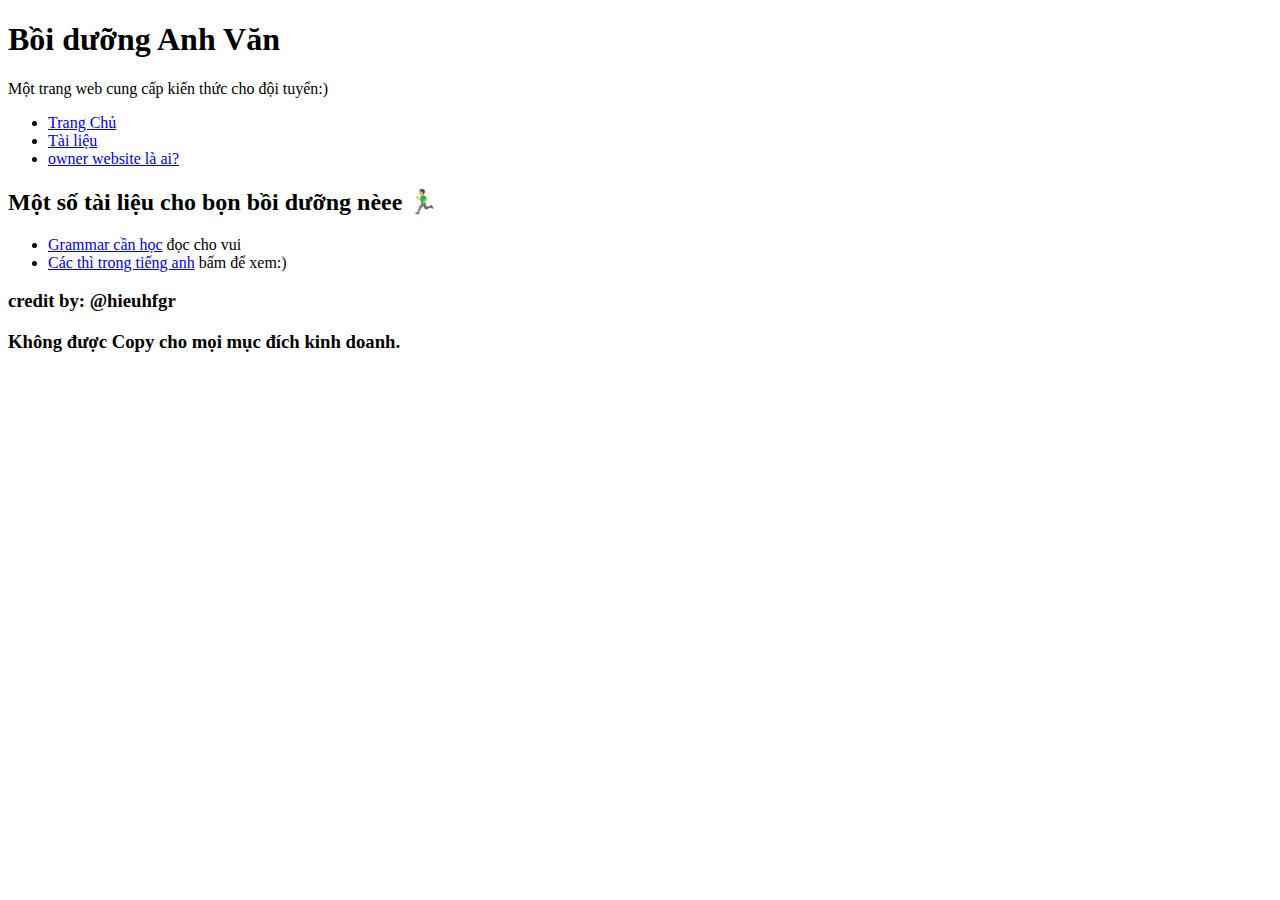
==== index.html @ e3da4ad7 "Add files via upload" ====
<!DOCTYPE html>
<html lang="en">
<head>
    <meta charset="UTF-8">
    <meta http-equiv="X-UA-Compatible" content="IE=edge">
    <meta name="viewport" content="width=device-width, initial-scale=1.0">
    <link rel="stylesheet" href="./css/style.css">
    <title>Bồi dưỡng Anh Zăn</title>
</head>
<body>
    <div id="header-nav">
        <header>
            <h1>Bồi dưỡng Anh Văn</h1>
            <p>Một trang web cung cấp kiến thức cho đội tuyển:)</p>
        </header>
        <nav>
            <ul>
                <li><a href="./index.html">Trang Chủ</a></li>
                <li><a href="#tai-lieu">Tài liệu</a></li>
                <li><a href="https://hieuhfgr.github.io/my-info" target="blank">owner website là ai?</a></li>
            </ul>
        </nav>
    </div>
    
    <main id="#tai-lieu">
        <h2>Một số tài liệu cho bọn bồi dưỡng nèee 🏃‍♂️</h2>
        <ul>
            <li><a href="./pdf_src/grammar_can_hoc.pdf" target="blank">Grammar cần học</a> đọc cho vui</li>
            <li><a href="./html/tense.html">Các thì trong tiếng anh</a> bấm để xem:)</li>
        </ul>
    </main>
    
    <footer>
        <h3>credit by: @hieuhfgr</h3>
        <h3>Không được Copy cho mọi mục đích kinh doanh.</h3>
    </footer>
</body>
</html>
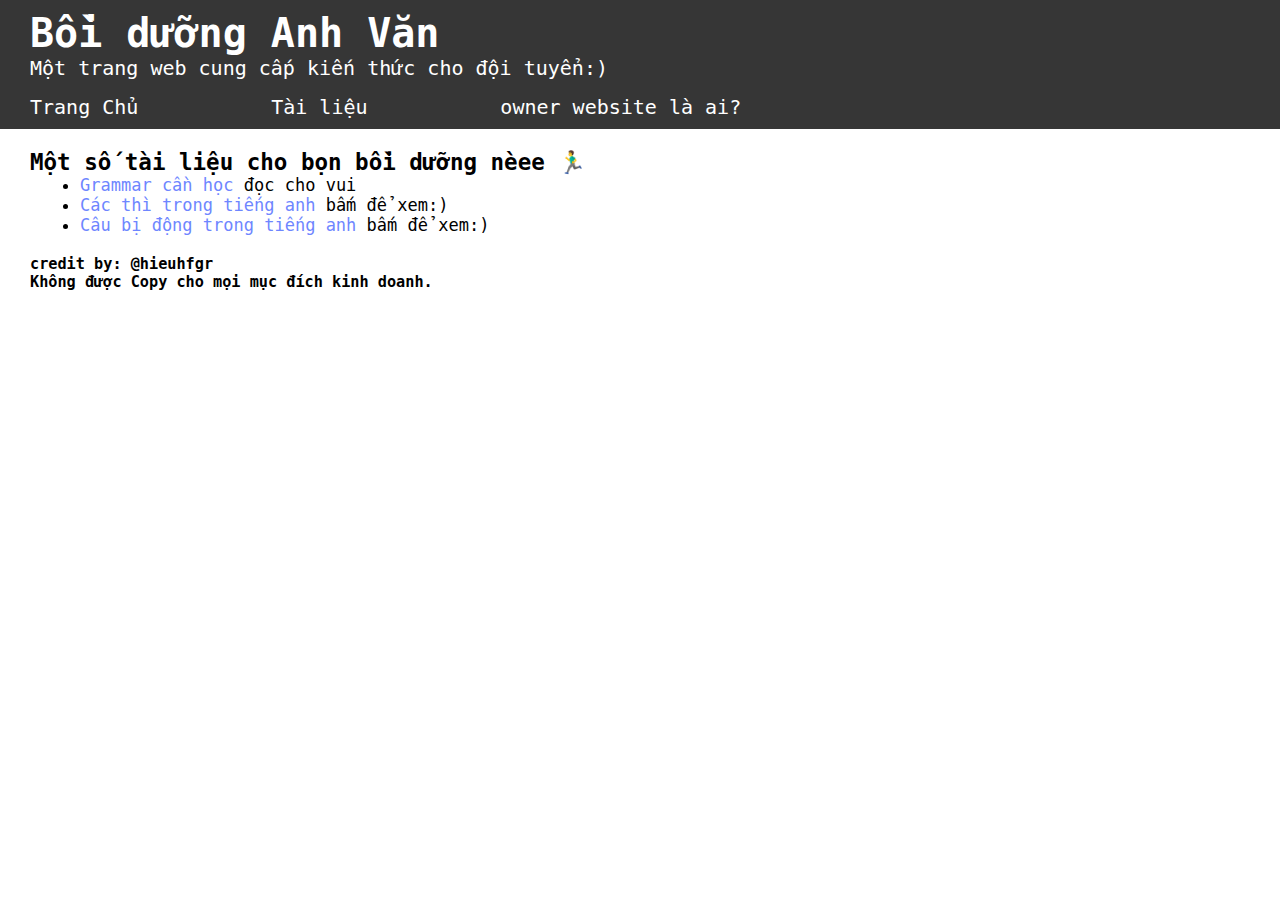
==== commit 514112bd: "Update index.html" ====
--- a/index.html
+++ b/index.html
@@ -5,7 +5,7 @@
     <meta http-equiv="X-UA-Compatible" content="IE=edge">
     <meta name="viewport" content="width=device-width, initial-scale=1.0">
     <link rel="stylesheet" href="./css/style.css">
-    <title>Bồi dưỡng Anh Zăn</title>
+    <title>Bồi dưỡng Anh Văn</title>
 </head>
 <body>
     <div id="header-nav">
@@ -27,6 +27,7 @@
         <ul>
             <li><a href="./pdf_src/grammar_can_hoc.pdf" target="blank">Grammar cần học</a> đọc cho vui</li>
             <li><a href="./html/tense.html">Các thì trong tiếng anh</a> bấm để xem:)</li>
+            <li><a href="./html/pasive_voice.html">Câu bị động trong tiếng anh</a> bấm để xem:)</li>
         </ul>
     </main>
     
@@ -35,4 +36,4 @@
         <h3>Không được Copy cho mọi mục đích kinh doanh.</h3>
     </footer>
 </body>
-</html>+</html>
--- a/css/style.css
+++ b/css/style.css
@@ -0,0 +1,124 @@
+* {
+    padding: 0px;
+    margin: 0px;
+}
+
+html {
+    font-family: monospace;
+}
+
+#header-nav {
+    background-color: #363636;
+    color: white;
+    padding-left: 30px;
+    padding-top: 10px;
+}
+
+header {
+    font-size: 20px;
+}
+
+nav {
+    margin-top: 15px;
+    margin-bottom: 20px;
+    padding-bottom: 10px;
+}
+
+nav li {
+    display: inline;
+    padding-right: 10%;
+    font-size: 20px;
+}
+
+nav a {
+    color: white;
+    text-decoration: none;
+    transition-duration: 0.35s;
+}
+
+nav a:hover {
+    font-size: 30px;
+    text-decoration: underline;
+    transition-duration: 0.5s;
+    color: #6e86ff;
+}
+
+main {
+    margin-left: 30px;
+    margin-bottom: 20px;
+    font-size: 15px;
+}
+
+main ul {
+    margin-left: 50px;
+    font-size: 17px;
+}
+
+main a {
+    color: #6e86ff;
+    text-decoration: none;
+    transition-duration: 0.35s;
+    font-size: 17px;
+}
+
+main a:hover {
+    font-size: 25px;
+    text-decoration: underline;
+    transition-duration: 0.5s;
+    color: #6e86ff;
+}
+
+footer {
+    margin-left: 30px;
+}
+
+@media only screen and (max-width: 768px) {
+
+    #header-nav {
+        padding-left: 10px;
+    }
+
+    header {
+        font-size: 15px;
+    }
+
+    nav li {
+        padding-right: 5%;
+        font-size: 12px;
+    }
+
+
+    nav a:hover {
+        font-size: 20px;
+    }
+
+    main {
+        margin-left: 10px;
+        margin-bottom: 15px;
+        font-size: 12px;
+    }
+
+    main ul {
+        margin-left: 17px;
+        font-size: 17px;
+    }
+
+    main a {
+        color: #6e86ff;
+        text-decoration: none;
+        transition-duration: 0.35s;
+        font-size: 17px;
+    }
+
+    main a:hover {
+        font-size: 25px;
+        text-decoration: underline;
+        transition-duration: 0.5s;
+        color: #6e86ff;
+    }
+
+    footer {
+        margin-left: 10px;
+    }
+}
+  
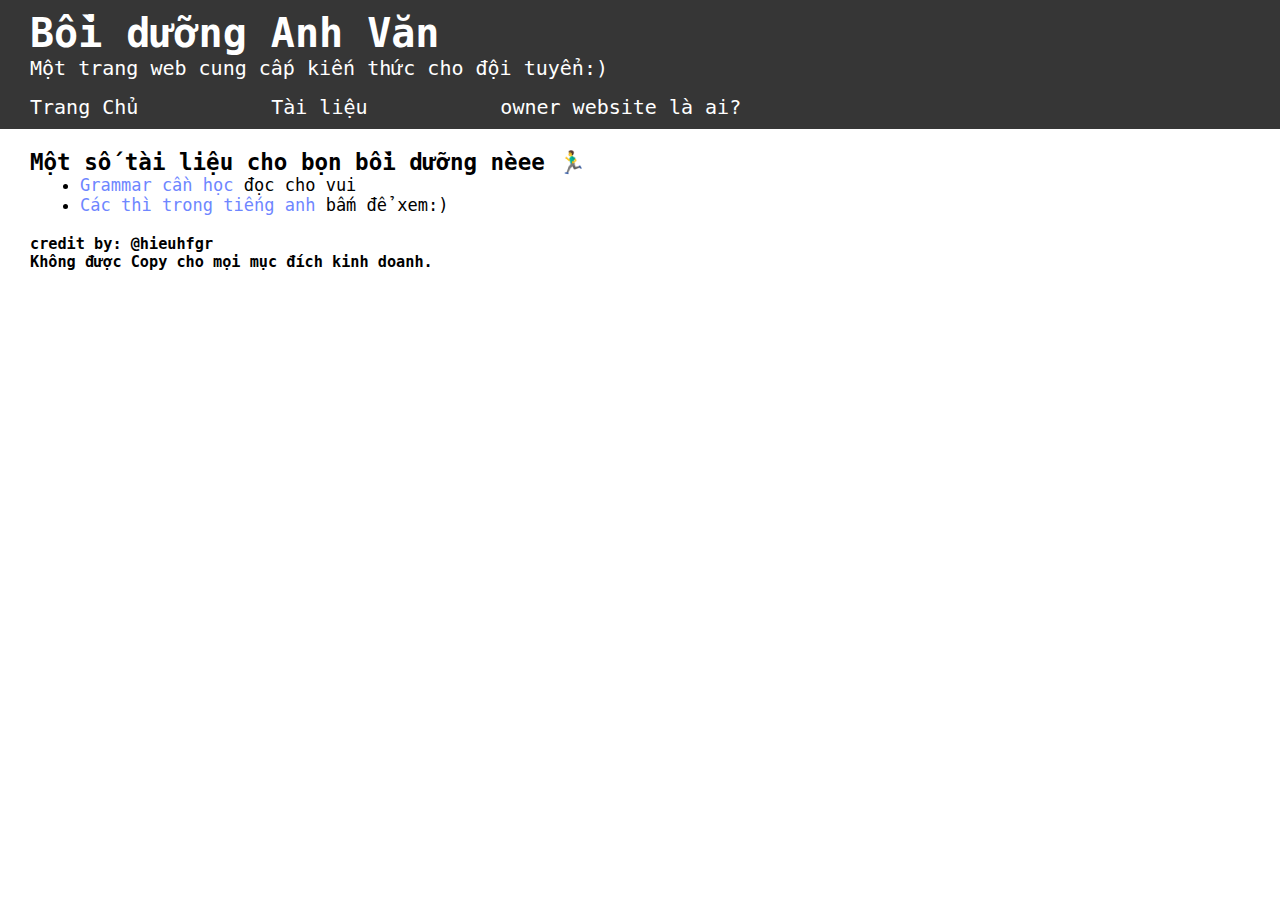
==== commit 70ee54cc: "Update index.html" ====
--- a/index.html
+++ b/index.html
@@ -27,7 +27,6 @@
         <ul>
             <li><a href="./pdf_src/grammar_can_hoc.pdf" target="blank">Grammar cần học</a> đọc cho vui</li>
             <li><a href="./html/tense.html">Các thì trong tiếng anh</a> bấm để xem:)</li>
-            <li><a href="./html/pasive_voice.html">Câu bị động trong tiếng anh</a> bấm để xem:)</li>
         </ul>
     </main>
     
